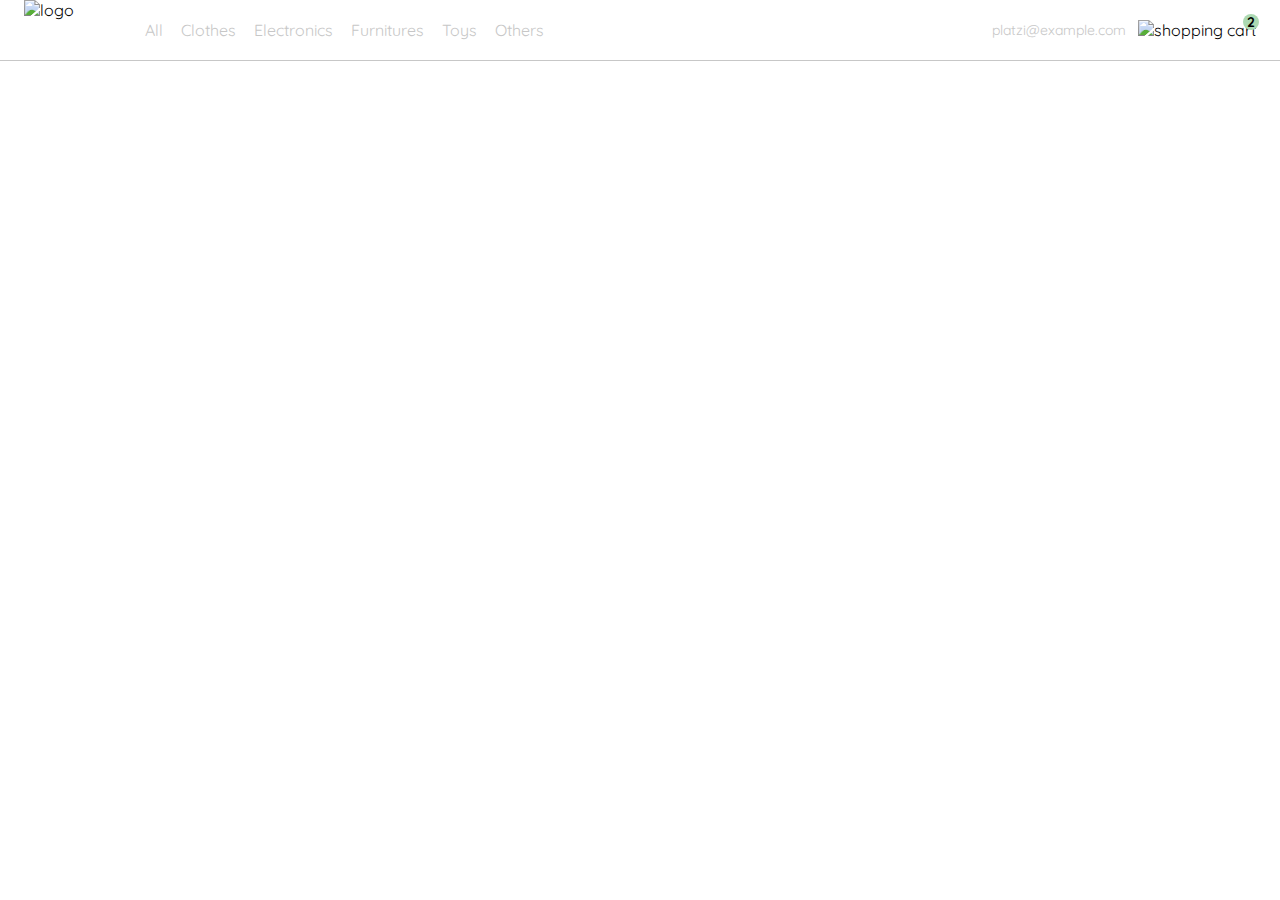
==== index.html @ 10f57877 "Navabar added" ====
<!DOCTYPE html>
<html lang="en">
<head>
  <meta charset="UTF-8">
  <meta http-equiv="X-UA-Compatible" content="IE=edge">
  <meta name="viewport" content="width=device-width, initial-scale=1.0">

  <link rel="stylesheet" href="./styles.css">
  <link rel="preconnect" href="https://fonts.googleapis.com">
  <link rel="preconnect" href="https://fonts.gstatic.com" crossorigin>
  <link href="https://fonts.googleapis.com/css2?family=Quicksand:wght@300;500;700&display=swap" rel="stylesheet">

  <title>Yardstick: online shop</title>
</head>

<body>
  <nav>
    <img class="menu" src="./icons/icon_menu.svg" alt="menu">

    <div class="navbar-left">
      <img class="logo" src="./logos/logo_yard_sale.svg" alt="logo">
      <ul>
        <li><a href="/">All</a></li>
        <li><a href="/">Clothes</a></li>
        <li><a href="/">Electronics</a></li>
        <li><a href="/">Furnitures</a></li>
        <li><a href="/">Toys</a></li>
        <li><a href="/">Others</a></li>
      </ul>
    </div>

    <div class="navbar-right">
      <ul>
        <li class="navbar-email">platzi@example.com</li>
        <li class="navbar-shopping-cart">
          <img src="./icons/icon_shopping_cart.svg" alt="shopping cart">
          <div>2</div>
        </li>
      </ul>
    </div>
    
    <div class="desktop-menu inactive">
        <ul>
          <li>
            <a href="/" class="title">My orders</a>
          </li>
    
          <li>
            <a href="/">My account</a>
          </li>
    
          <li>
            <a href="/">Sign out</a>
          </li>
        </ul>
      </div>
  </nav>


  <script src="./main.js"></script>

</body>
</html>
---- styles.css ----
:root {
    --white: #FFFFFF;
    --black: #000000;
    --very-light-pink: #C7C7C7;
    --text-input-field: #F7F7F7;
    --hospital-green: #ACD9B2;
    --sm: 14px;
    --md: 16px;
    --lg: 18px;
  }

body {
  margin: 0;
  font-family: 'Quicksand', sans-serif;
}

.inactive{
  display: none;
}

nav {
  justify-content: space-between;
  display: flex;
  border-bottom: 1px solid var(--very-light-pink);
  padding: 0 24px;
}

.menu {
  display: none;
}

.logo {
   width: 100px;
  }

.navbar-left ul,
.navbar-right ul {
  list-style: none;
  padding: 0;
  margin: 0;
  display: flex;
  align-items: center;
  height: 60px;
}

.navbar-left {
  display: flex;
}

.navbar-left ul {
  margin-left: 12px;
}

.navbar-left ul li a,
.navbar-right ul li a {
  text-decoration: none;
  color: var(--very-light-pink);
  border: 1px solid var(--white);
  padding: 8px;
  border-radius: 8px;
}

.navbar-left ul li a:hover,
.navbar-right ul li a:hover {
  border: 1px solid var(--hospital-green);
  color: var(--hospital-green);
}

.navbar-email {
  color: var(--very-light-pink);
  font-size: var(--sm);
  margin-right: 12px;
  cursor: pointer;
}

.navbar-shopping-cart {
  position: relative;
}

.navbar-shopping-cart div {
  width: 16px;
  height: 16px;
  background-color: var(--hospital-green);
  border-radius: 50%;
  font-size: var(--sm);
  font-weight: bold;
  position: absolute;
  top: -6px;
  right: -3px;
  display: flex;
  justify-content: center;
  align-items: center;
}

.desktop-menu {
  position: absolute;
  top: 59.5px;
  right: 55px;
  width: 100px;
  height: auto;
  border: 1px solid var(--very-light-pink);
  border-radius: 6px;
  padding: 20px 20px 0 20px;
  background-color: var(--white);
}

.desktop-menu ul {
  list-style: none;
  padding: 0;
  margin: 0;
}

.desktop-menu ul li {
  text-align: end;
}

.desktop-menu ul li:nth-child(1),
.desktop-menu ul li:nth-child(2) {
  font-weight: bold;
}

.desktop-menu ul li:last-child {
  padding-top: 20px;
  border-top: 1px solid var(--very-light-pink);
}

.desktop-menu ul li:last-child a {
  color: var(--hospital-green);
  font-size: var(--sm);
}

.desktop-menu ul li a {
  color: var(--back);
  text-decoration: none;
  margin-bottom: 20px;
  display: inline-block;
}

@media (max-width: 640px){
  .menu {
    display: block;
  }
  .navbar-left ul {
    display: none;
  }
  .navbar-email {
    display: none;
  }
}
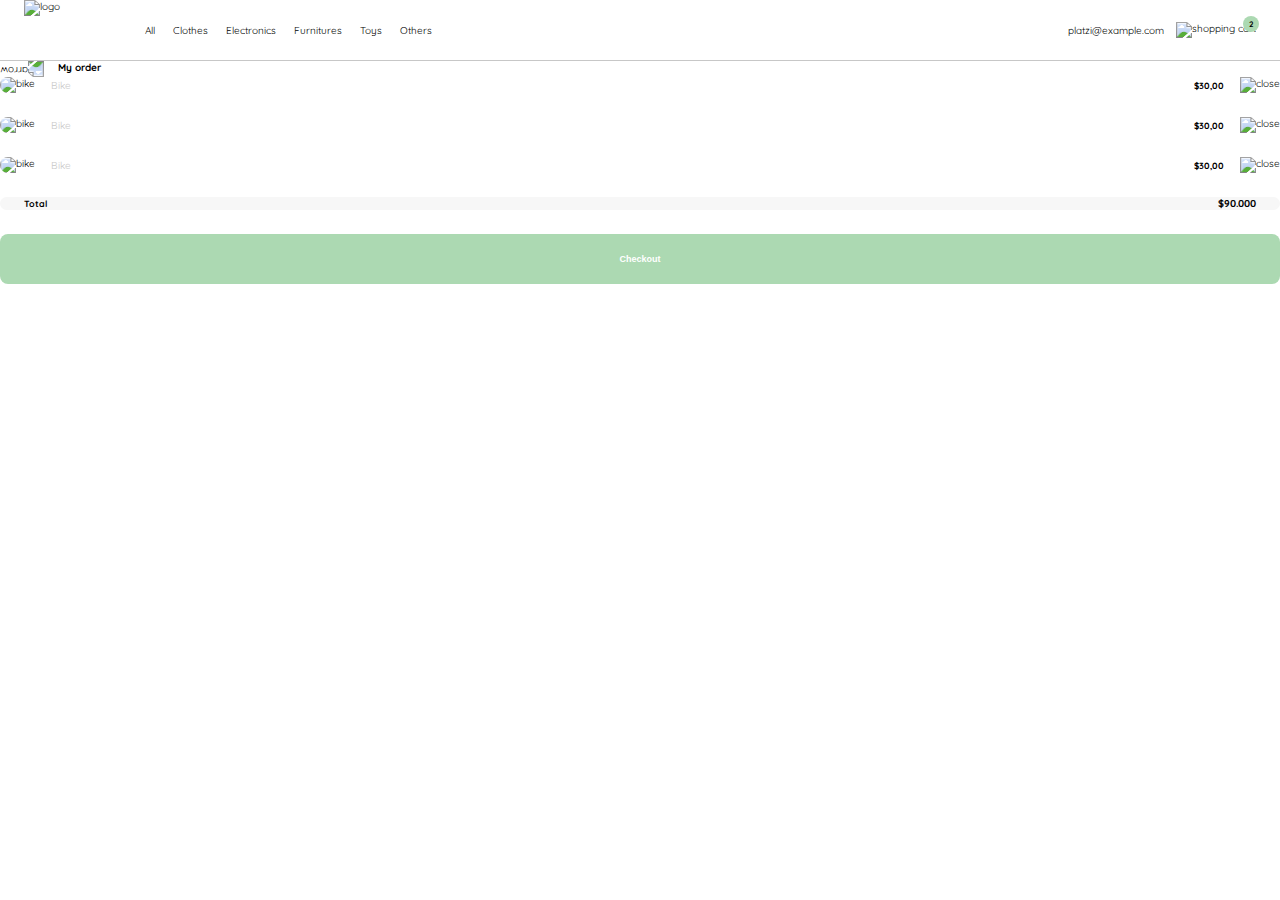
==== commit 81c8a4d0: "Shooping car added" ====
--- a/index.html
+++ b/index.html
@@ -14,50 +14,114 @@
 </head>
 
 <body>
-  <nav>
-    <img class="menu" src="./icons/icon_menu.svg" alt="menu">
+  
+  <header>
+    <nav>
+      <img class="menu" src="./icons/icon_menu.svg" alt="menu">
 
-    <div class="navbar-left">
-      <img class="logo" src="./logos/logo_yard_sale.svg" alt="logo">
-      <ul>
-        <li><a href="/">All</a></li>
-        <li><a href="/">Clothes</a></li>
-        <li><a href="/">Electronics</a></li>
-        <li><a href="/">Furnitures</a></li>
-        <li><a href="/">Toys</a></li>
-        <li><a href="/">Others</a></li>
-      </ul>
-    </div>
+      <div class="navbar-left">
+        <img class="logo" src="./logos/logo_yard_sale.svg" alt="logo">
+        <ul>
+          <li><a href="#">All</a></li>
+          <li><a href="#">Clothes</a></li>
+          <li><a href="#">Electronics</a></li>
+          <li><a href="#">Furnitures</a></li>
+          <li><a href="#">Toys</a></li>
+          <li><a href="#">Others</a></li>
+        </ul>
+      </div>
 
-    <div class="navbar-right">
-      <ul>
-        <li class="navbar-email">platzi@example.com</li>
-        <li class="navbar-shopping-cart">
-          <img src="./icons/icon_shopping_cart.svg" alt="shopping cart">
-          <div>2</div>
-        </li>
-      </ul>
-    </div>
-    
-    <div class="desktop-menu inactive">
+      <div class="navbar-right">
         <ul>
-          <li>
-            <a href="/" class="title">My orders</a>
-          </li>
-    
-          <li>
-            <a href="/">My account</a>
-          </li>
-    
-          <li>
-            <a href="/">Sign out</a>
+          <li class="navbar-email">platzi@example.com</li>
+          <li class="navbar-shopping-cart">
+            <img src="./icons/icon_shopping_cart.svg" alt="shopping cart">
+            <div>2</div>
           </li>
         </ul>
       </div>
-  </nav>
+      
+      <div class="desktop-menu inactive">
+          <ul>
+            <li><a href="#" class="title">My orders</a></li>
+            <li><a href="#">My account</a></li>
+            <li><a href="#">Sign out</a></li>
+          </ul>
+      </div>
 
+        <div class="mobile-menu inactive">
+          <ul>
+            <li><a href="#">CATEGORIES</a></li>
+            <li><a href="#">All</a></li>
+            <li><a href="#">Clothes</a></li>
+            <li><a href="#">Electronics</a></li>
+            <li><a href="#">Furnitures</a></li>
+            <li><a href="#">Toys</a></li>
+            <li><a href="#">Other</a></li>
+          </ul>
+      
+          <ul>
+            <li><a href="#">My orders</a></li>
+            <li><a href="#">My account</a></li>
+          </ul>
+      
+          <ul>
+            <li><a href="#" class="email">platzi@example.com</a></li>
+            <li><a href="#" class="sign-out">Sign out</a></li>
+          </ul>
+        </div>
+    </nav>
+  </header>
 
+<!-- Aside and car -->
+
+  <aside class="product-detail">
+    <div class="title-container">
+      <img src="./icons/flechita.svg" alt="arrow">
+      <p class="title">My order</p>
+    </div>
+
+    <div class="my-order-content">
+      <div class="shopping-cart">
+        <figure>
+          <img src="https://images.pexels.com/photos/276517/pexels-photo-276517.jpeg?auto=compress&cs=tinysrgb&dpr=2&h=650&w=940" alt="bike">
+        </figure>
+        <p>Bike</p>
+        <p>$30,00</p>
+        <img src="./icons/icon_close.png" alt="close">
+      </div>
+
+      <div class="shopping-cart">
+        <figure>
+          <img src="https://images.pexels.com/photos/276517/pexels-photo-276517.jpeg?auto=compress&cs=tinysrgb&dpr=2&h=650&w=940" alt="bike">
+        </figure>
+        <p>Bike</p>
+        <p>$30,00</p>
+        <img src="./icons/icon_close.png" alt="close">
+      </div>
+
+      <div class="shopping-cart">
+        <figure>
+          <img src="https://images.pexels.com/photos/276517/pexels-photo-276517.jpeg?auto=compress&cs=tinysrgb&dpr=2&h=650&w=940" alt="bike">
+        </figure>
+        <p>Bike</p>
+        <p>$30,00</p>
+        <img src="./icons/icon_close.png" alt="close">
+      </div>
+
+      <div class="order">
+        <p><span>Total</span></p>
+        <p>$90.000</p>
+      </div>
+
+      <button class="primary-button">
+        Checkout
+      </button>
+    </div>
+  </aside>
+  
   <script src="./main.js"></script>
 
 </body>
+
 </html>--- a/styles.css
+++ b/styles.css
@@ -1,37 +1,56 @@
+/* General styles */
+
 :root {
     --white: #FFFFFF;
     --black: #000000;
     --very-light-pink: #C7C7C7;
     --text-input-field: #F7F7F7;
     --hospital-green: #ACD9B2;
-    --sm: 14px;
-    --md: 16px;
-    --lg: 18px;
-  }
-
-body {
+    --sm: 0.8rem;
+    --md: 0.9rem;
+    --lg: 1rem;
+  }
+
+*{
+  box-sizing: border-box;
   margin: 0;
+  padding: 0;
+}
+
+html{
+  font-size: 62.5%;
   font-family: 'Quicksand', sans-serif;
+}
+
+header{
+  display: flex;
+  width: 100%;
+  min-width: 320px;
 }
 
 .inactive{
   display: none;
 }
 
+/* Navbar general styles */
+
 nav {
   justify-content: space-between;
   display: flex;
   border-bottom: 1px solid var(--very-light-pink);
   padding: 0 24px;
+  width: 100%;
 }
 
 .menu {
   display: none;
+  cursor: pointer;
 }
 
 .logo {
    width: 100px;
   }
+  
 
 .navbar-left ul,
 .navbar-right ul {
@@ -43,7 +62,7 @@
   height: 60px;
 }
 
-.navbar-left {
+.navbar-left{
   display: flex;
 }
 
@@ -54,21 +73,22 @@
 .navbar-left ul li a,
 .navbar-right ul li a {
   text-decoration: none;
-  color: var(--very-light-pink);
+  color: var(--black);
   border: 1px solid var(--white);
   padding: 8px;
   border-radius: 8px;
+
 }
 
 .navbar-left ul li a:hover,
 .navbar-right ul li a:hover {
   border: 1px solid var(--hospital-green);
-  color: var(--hospital-green);
+  color: var(--hospital);
 }
 
 .navbar-email {
-  color: var(--very-light-pink);
-  font-size: var(--sm);
+  color: var(--black);
+  font-size: var(--lg);
   margin-right: 12px;
   cursor: pointer;
 }
@@ -91,6 +111,9 @@
   justify-content: center;
   align-items: center;
 }
+
+
+/* Desktop styles */
 
 .desktop-menu {
   position: absolute;
@@ -136,14 +159,154 @@
   display: inline-block;
 }
 
+
+
+/* Mobile navbar styles */
+
+.mobile-menu {
+  position: absolute;
+  top: 60px;
+  left: 0;
+  padding: 0 24px;
+  line-height: 8px;
+}
+.mobile-menu a {
+  text-decoration: none;
+  color: var(--black);
+  font-weight: bold;
+  /* margin-bottom: 24px; */
+}
+.mobile-menu ul {
+  padding: 0;
+  margin: 24px 0 0;
+  list-style: none;
+}
+.mobile-menu ul:nth-child(1) {
+  border-bottom: 1px solid var(--very-light-pink);
+}
+.mobile-menu ul li {
+  margin-bottom: 24px;
+}
+.email {
+  font-size: var(--sm);
+  font-weight: 300 !important;
+}
+.sign-out {
+  font-size: var(--sm);
+  color: var(--hospital-green) !important;
+}
+
+
+/* Aside and car */
+
+.title-container {
+  display: flex;
+}
+
+.title-container img {
+  transform: rotate(180deg);
+  margin-right: 14px;
+}
+
+.title {
+  font-size: var(--lg);
+  font-weight: bold;
+}
+
+.order {
+  display: grid;
+  grid-template-columns: auto 1fr;
+  gap: 16px;
+  align-items: center;
+  background-color: var(--text-input-field);
+  margin-bottom: 24px;
+  border-radius: 8px;
+  padding: 0 24px;
+}
+
+.order p:nth-child(1) {
+  display: flex;
+  flex-direction: column;
+}
+
+.order p span:nth-child(1) {
+  font-size: var(--md);
+  font-weight: bold;
+}
+
+.order p:nth-child(2) {
+  text-align: end;
+  font-weight: bold;
+}
+
+.shopping-cart {
+  display: grid;
+  grid-template-columns: auto 1fr auto auto;
+  gap: 16px;
+  margin-bottom: 24px;
+  align-items: center;
+}
+
+.shopping-cart figure {
+  margin: 0;
+}
+
+.shopping-cart figure img {
+  width: 70px;
+  height: 70px;
+  border-radius: 20px;
+  object-fit: cover;
+}
+
+.shopping-cart p:nth-child(2) {
+  color: var(--very-light-pink);
+}
+
+.shopping-cart p:nth-child(3) {
+  font-size: var(--md);
+  font-weight: bold;
+}
+
+.primary-button {
+  background-color: var(--hospital-green);
+  border-radius: 8px;
+  border: none;
+  color: var(--white);
+  width: 100%;
+  cursor: pointer;
+  font-size: var(--md);
+  font-weight: bold;
+  height: 50px;
+}
+
+
+
+
+
+
+
+
+
+
 @media (max-width: 640px){
-  .menu {
+  .menu{
     display: block;
   }
-  .navbar-left ul {
+
+  .navbar-left ul,
+  .navbar-email,
+  .desktop-menu{
     display: none;
   }
-  .navbar-email {
+
+  .product-detail {
+    width: 100%;
+  }
+
+}
+
+@media (min-width: 641px){
+  .mobile-menu{
     display: none;
   }
 }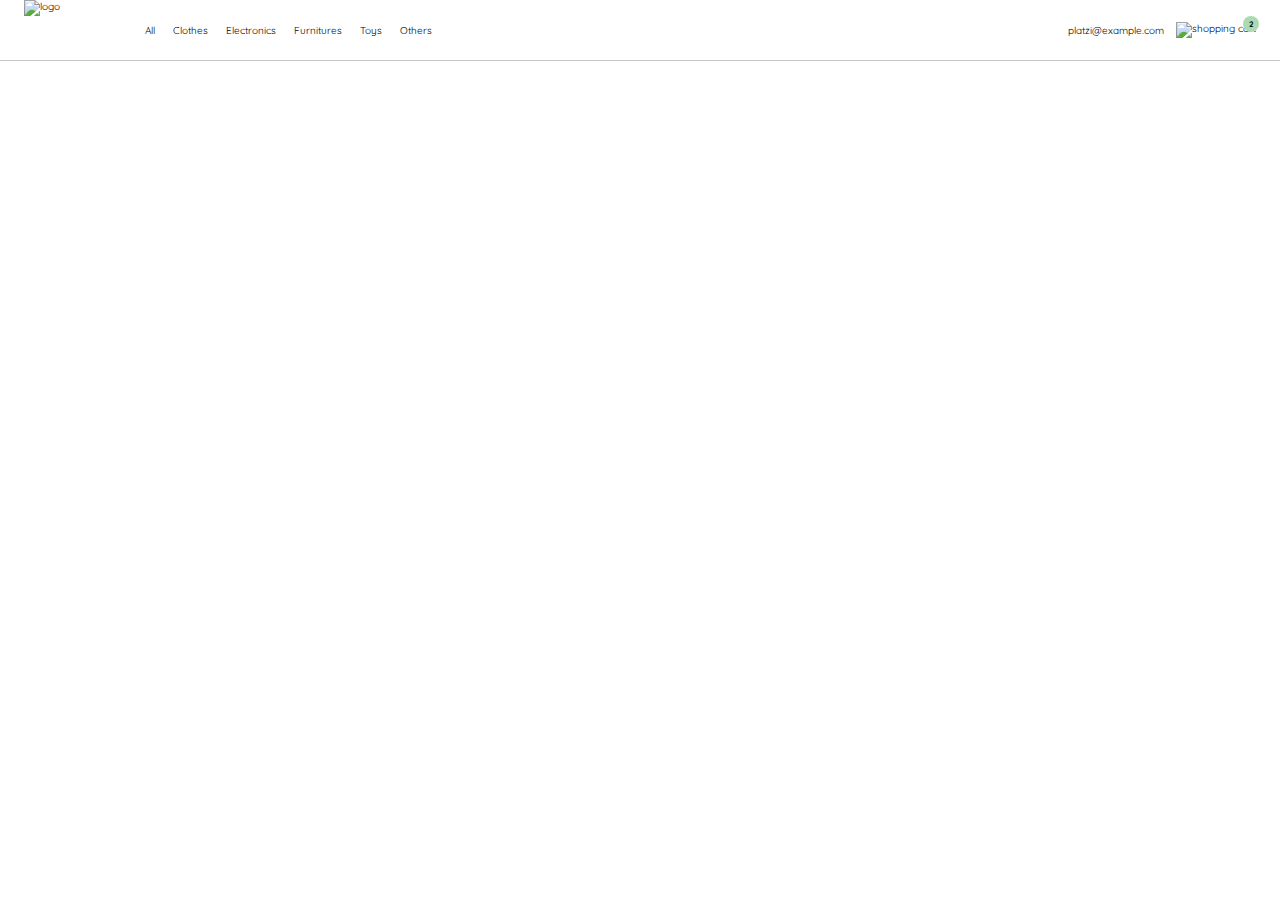
==== commit 4c370f65: "Aside improved" ====
--- a/index.html
+++ b/index.html
@@ -75,50 +75,51 @@
 
 <!-- Aside and car -->
 
-  <aside class="product-detail">
-    <div class="title-container">
-      <img src="./icons/flechita.svg" alt="arrow">
-      <p class="title">My order</p>
+<aside class="product-detail inactive">
+  <div class="title-container">
+    <img src="./icons/flechita.svg" alt="arrow">
+    <p class="title">My order</p>
+  </div>
+
+  <div class="my-order-content">
+    <div class="shopping-cart">
+      <figure>
+        <img src="https://images.pexels.com/photos/276517/pexels-photo-276517.jpeg?auto=compress&cs=tinysrgb&dpr=2&h=650&w=940" alt="bike">
+      </figure>
+      <p>Bike</p>
+      <p>$30,00</p>
+      <img src="./icons/icon_close.png" alt="close">
     </div>
 
-    <div class="my-order-content">
-      <div class="shopping-cart">
-        <figure>
-          <img src="https://images.pexels.com/photos/276517/pexels-photo-276517.jpeg?auto=compress&cs=tinysrgb&dpr=2&h=650&w=940" alt="bike">
-        </figure>
-        <p>Bike</p>
-        <p>$30,00</p>
-        <img src="./icons/icon_close.png" alt="close">
-      </div>
+    <div class="shopping-cart">
+      <figure>
+        <img src="https://images.pexels.com/photos/276517/pexels-photo-276517.jpeg?auto=compress&cs=tinysrgb&dpr=2&h=650&w=940" alt="bike">
+      </figure>
+      <p>Bike</p>
+      <p>$30,00</p>
+      <img src="./icons/icon_close.png" alt="close">
+    </div>
 
-      <div class="shopping-cart">
-        <figure>
-          <img src="https://images.pexels.com/photos/276517/pexels-photo-276517.jpeg?auto=compress&cs=tinysrgb&dpr=2&h=650&w=940" alt="bike">
-        </figure>
-        <p>Bike</p>
-        <p>$30,00</p>
-        <img src="./icons/icon_close.png" alt="close">
-      </div>
+    <div class="shopping-cart">
+      <figure>
+        <img src="https://images.pexels.com/photos/276517/pexels-photo-276517.jpeg?auto=compress&cs=tinysrgb&dpr=2&h=650&w=940" alt="bike">
+      </figure>
+      <p>Bike</p>
+      <p>$30,00</p>
+      <img src="./icons/icon_close.png" alt="close">
+    </div>
 
-      <div class="shopping-cart">
-        <figure>
-          <img src="https://images.pexels.com/photos/276517/pexels-photo-276517.jpeg?auto=compress&cs=tinysrgb&dpr=2&h=650&w=940" alt="bike">
-        </figure>
-        <p>Bike</p>
-        <p>$30,00</p>
-        <img src="./icons/icon_close.png" alt="close">
-      </div>
+    <div class="order">
+      <p><span>Total</span></p>
+      <p>$90.000</p>
+    </div>
 
-      <div class="order">
-        <p><span>Total</span></p>
-        <p>$90.000</p>
-      </div>
+    <button class="primary-button">
+      Checkout
+    </button>
+  </div>
 
-      <button class="primary-button">
-        Checkout
-      </button>
-    </div>
-  </aside>
+</aside>
   
   <script src="./main.js"></script>
 
--- a/styles.css
+++ b/styles.css
@@ -95,6 +95,7 @@
 
 .navbar-shopping-cart {
   position: relative;
+  cursor: pointer;
 }
 
 .navbar-shopping-cart div {
@@ -170,34 +171,49 @@
   padding: 0 24px;
   line-height: 8px;
 }
+
 .mobile-menu a {
   text-decoration: none;
   color: var(--black);
   font-weight: bold;
   /* margin-bottom: 24px; */
 }
+
 .mobile-menu ul {
   padding: 0;
   margin: 24px 0 0;
   list-style: none;
 }
+
 .mobile-menu ul:nth-child(1) {
   border-bottom: 1px solid var(--very-light-pink);
 }
+
 .mobile-menu ul li {
   margin-bottom: 24px;
 }
+
 .email {
   font-size: var(--sm);
   font-weight: 300 !important;
 }
+
 .sign-out {
   font-size: var(--sm);
   color: var(--hospital-green) !important;
 }
 
 
+
 /* Aside and car */
+
+.product-detail {
+  width: 360px;
+  padding: 5px 24px;
+  box-sizing: border-box;
+  position: absolute;
+  right: 0;
+}
 
 .title-container {
   display: flex;
@@ -279,15 +295,6 @@
   height: 50px;
 }
 
-
-
-
-
-
-
-
-
-
 @media (max-width: 640px){
   .menu{
     display: block;
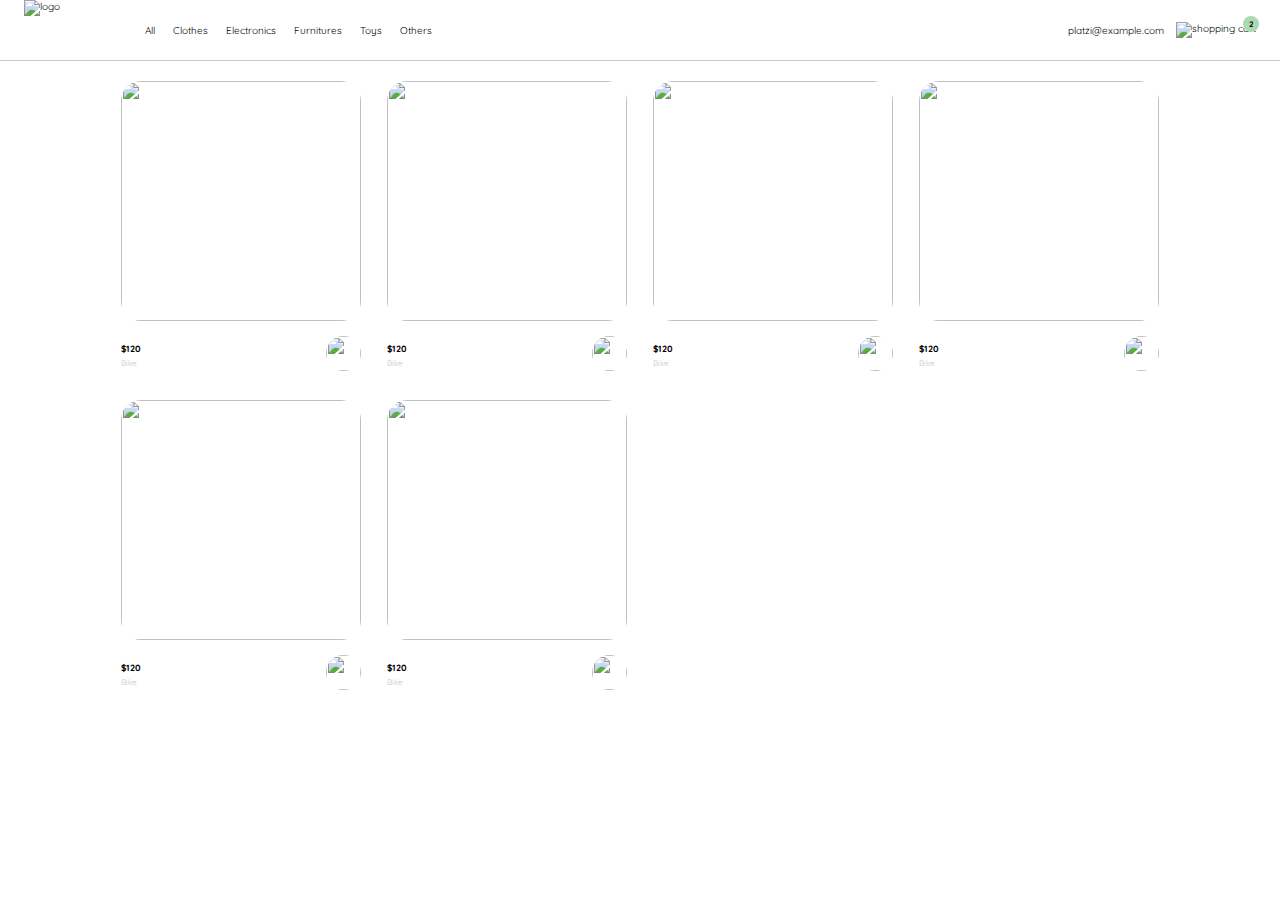
==== commit 0380a3c2: "Main product cards finished" ====
--- a/index.html
+++ b/index.html
@@ -118,8 +118,27 @@
       Checkout
     </button>
   </div>
+</aside>
 
-</aside>
+<!-- Main product cars -->
+
+
+  <section class="main-container">
+    <div class="cards-container">
+      <!-- <div class="product-card">
+        <img src="https://images.pexels.com/photos/276517/pexels-photo-276517.jpeg?auto=compress&cs=tinysrgb&dpr=2&h=650&w=940" alt="">
+        <div class="product-info">
+          <div>
+            <p>$120,00</p>
+            <p>Bike</p>
+          </div>
+          <figure>
+            <img src="./icons/bt_add_to_cart.svg" alt="">
+          </figure>
+        </div>
+      </div> -->
+    </div>
+</section>
   
   <script src="./main.js"></script>
 
--- a/styles.css
+++ b/styles.css
@@ -170,6 +170,7 @@
   left: 0;
   padding: 0 24px;
   line-height: 8px;
+  background-color: var(--white);
 }
 
 .mobile-menu a {
@@ -213,6 +214,7 @@
   box-sizing: border-box;
   position: absolute;
   right: 0;
+  background-color: var(--white);
 }
 
 .title-container {
@@ -295,6 +297,62 @@
   height: 50px;
 }
 
+
+/* Main product cars */
+
+.cards-container {
+  display: grid;
+  grid-template-columns: repeat(auto-fill, 240px);
+  gap: 26px;
+  place-content: center;
+  margin-top: 20px;
+}
+
+.product-card {
+  width: 240px;
+}
+
+.product-card img {
+  width: 240px;
+  height: 240px;
+  border-radius: 20px;
+  object-fit: cover;
+}
+
+.product-info {
+  display: flex;
+  justify-content: space-between;
+  align-items: center;
+  margin-top: 12px;
+}
+
+.product-info figure {
+  margin: 0;
+}
+
+.product-info figure img {
+  width: 35px;
+  height: 35px;
+}
+
+.product-info div p:nth-child(1) {
+  font-weight: bold;
+  font-size: var(--md);
+  margin-top: 0;
+  margin-bottom: 4px;
+}
+
+.product-info div p:nth-child(2) {
+  font-size: var(--sm);
+  margin-top: 0;
+  margin-bottom: 0;
+  color: var(--very-light-pink);
+}
+
+
+
+/* Medias queries */
+
 @media (max-width: 640px){
   .menu{
     display: block;
@@ -310,6 +368,19 @@
     width: 100%;
   }
 
+  .cards-container {
+    grid-template-columns: repeat(auto-fill, 140px);
+  }
+
+  .product-card {
+    width: 140px;
+  }
+
+  .product-card img {
+    width: 140px;
+    height: 140px;
+  }
+
 }
 
 @media (min-width: 641px){
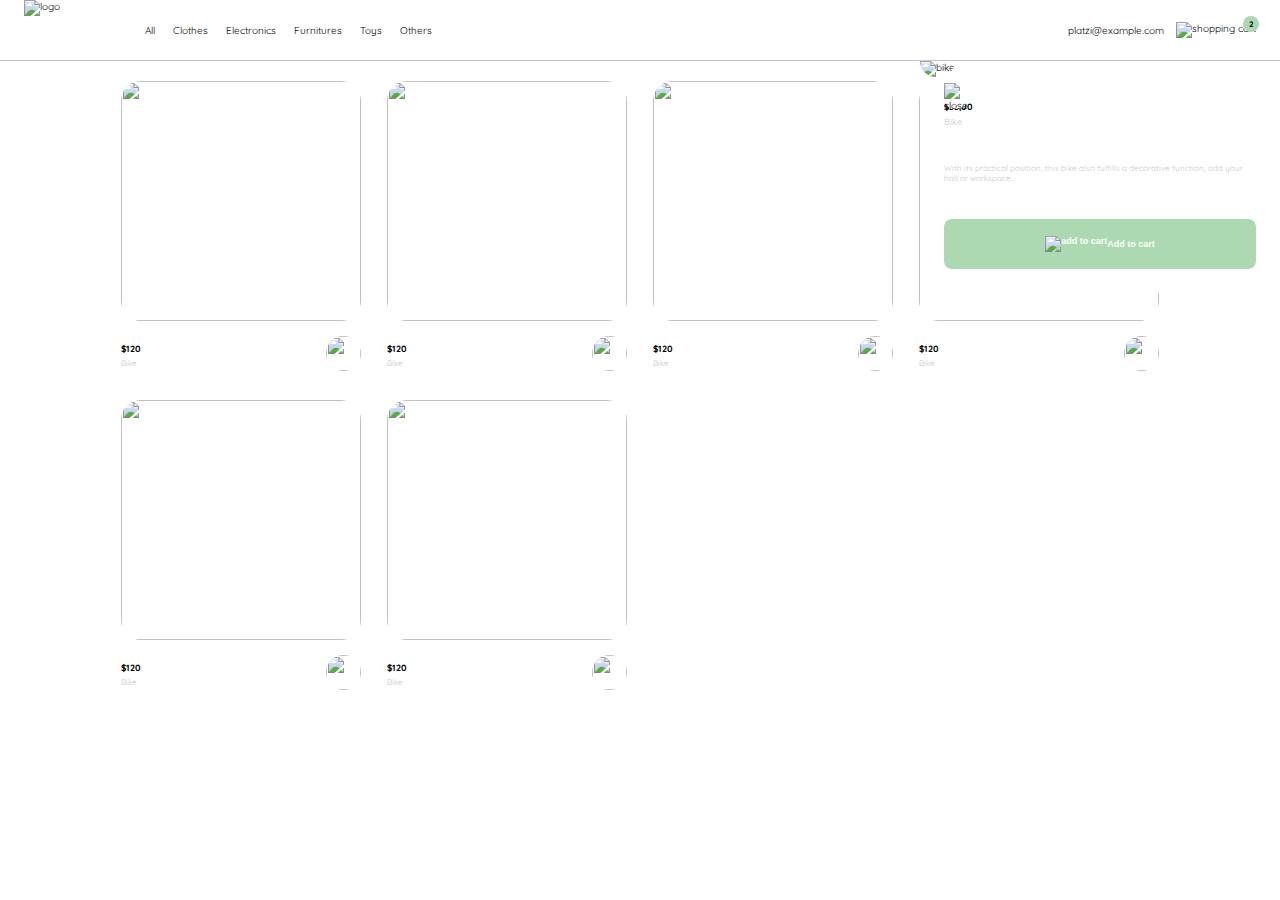
==== commit 8ac6ae4b: "Aside product-detail-big added" ====
--- a/index.html
+++ b/index.html
@@ -73,55 +73,77 @@
     </nav>
   </header>
 
-<!-- Aside and car -->
+  <!-- Aside and car -->
 
-<aside class="product-detail inactive">
-  <div class="title-container">
-    <img src="./icons/flechita.svg" alt="arrow">
-    <p class="title">My order</p>
-  </div>
+  <aside class="product-detail inactive">
+    <div class="title-container">
+      <img src="./icons/flechita.svg" alt="arrow">
+      <p class="title">My order</p>
+    </div>
 
-  <div class="my-order-content">
-    <div class="shopping-cart">
-      <figure>
-        <img src="https://images.pexels.com/photos/276517/pexels-photo-276517.jpeg?auto=compress&cs=tinysrgb&dpr=2&h=650&w=940" alt="bike">
-      </figure>
-      <p>Bike</p>
-      <p>$30,00</p>
+    <div class="my-order-content">
+      <div class="shopping-cart">
+        <figure>
+          <img src="https://images.pexels.com/photos/276517/pexels-photo-276517.jpeg?auto=compress&cs=tinysrgb&dpr=2&h=650&w=940" alt="bike">
+        </figure>
+        <p>Bike</p>
+        <p>$30,00</p>
+        <img src="./icons/icon_close.png" alt="close">
+      </div>
+
+      <div class="shopping-cart">
+        <figure>
+          <img src="https://images.pexels.com/photos/276517/pexels-photo-276517.jpeg?auto=compress&cs=tinysrgb&dpr=2&h=650&w=940" alt="bike">
+        </figure>
+        <p>Bike</p>
+        <p>$30,00</p>
+        <img src="./icons/icon_close.png" alt="close">
+      </div>
+
+      <div class="shopping-cart">
+        <figure>
+          <img src="https://images.pexels.com/photos/276517/pexels-photo-276517.jpeg?auto=compress&cs=tinysrgb&dpr=2&h=650&w=940" alt="bike">
+        </figure>
+        <p>Bike</p>
+        <p>$30,00</p>
+        <img src="./icons/icon_close.png" alt="close">
+      </div>
+
+      <div class="order">
+        <p><span>Total</span></p>
+        <p>$90.000</p>
+      </div>
+
+      <button class="primary-button">
+        Checkout
+      </button>
+    </div>
+  </aside>
+
+
+  <!-- Product details -->
+
+  <aside class="product-detail-big">
+    <div class="product-detail-big-close">
       <img src="./icons/icon_close.png" alt="close">
     </div>
 
-    <div class="shopping-cart">
-      <figure>
-        <img src="https://images.pexels.com/photos/276517/pexels-photo-276517.jpeg?auto=compress&cs=tinysrgb&dpr=2&h=650&w=940" alt="bike">
-      </figure>
+    <img src="https://images.pexels.com/photos/276517/pexels-photo-276517.jpeg?auto=compress&cs=tinysrgb&dpr=2&h=650&w=940" alt="bike">
+    
+    <div class="product-info-big">
+      <p>$35,00</p>
       <p>Bike</p>
-      <p>$30,00</p>
-      <img src="./icons/icon_close.png" alt="close">
+      <p>With its practical position, this bike also fulfills a decorative function, add your hall or workspace.</p>
+      <button class="primary-button-big add-to-cart-button">
+        <img src="./icons/bt_add_to_cart.svg" alt="add to cart">
+        Add to cart
+      </button>
     </div>
+  </aside>
 
-    <div class="shopping-cart">
-      <figure>
-        <img src="https://images.pexels.com/photos/276517/pexels-photo-276517.jpeg?auto=compress&cs=tinysrgb&dpr=2&h=650&w=940" alt="bike">
-      </figure>
-      <p>Bike</p>
-      <p>$30,00</p>
-      <img src="./icons/icon_close.png" alt="close">
-    </div>
 
-    <div class="order">
-      <p><span>Total</span></p>
-      <p>$90.000</p>
-    </div>
 
-    <button class="primary-button">
-      Checkout
-    </button>
-  </div>
-</aside>
-
-<!-- Main product cars -->
-
+  <!-- Main product cards -->
 
   <section class="main-container">
     <div class="cards-container">
@@ -138,7 +160,7 @@
         </div>
       </div> -->
     </div>
-</section>
+  </section>
   
   <script src="./main.js"></script>
 
--- a/styles.css
+++ b/styles.css
@@ -165,6 +165,7 @@
 /* Mobile navbar styles */
 
 .mobile-menu {
+  width: 100%;
   position: absolute;
   top: 60px;
   left: 0;
@@ -210,11 +211,12 @@
 
 .product-detail {
   width: 360px;
-  padding: 5px 24px;
+  padding: 20px;
   box-sizing: border-box;
   position: absolute;
   right: 0;
   background-color: var(--white);
+  border-radius: 25px;
 }
 
 .title-container {
@@ -298,7 +300,7 @@
 }
 
 
-/* Main product cars */
+/* Main product cards */
 
 .cards-container {
   display: grid;
@@ -351,6 +353,88 @@
 
 
 
+/* Product detail big */
+
+.product-detail-big {
+  width: 360px;
+  padding-bottom: 24px;
+  position: absolute;
+  right: 0;
+  background-color: white;
+  
+}
+.product-detail-big-close {
+  display: flex;
+  align-items: center;
+  justify-content: center;
+  background: var(--white);
+  width: 14px;
+  height: 14px;
+  position: absolute;
+  top: 24px;
+  left: 24px;
+  z-index: 2;
+  padding: 12px;
+  border-radius: 50%;
+}
+
+.product-detail-big-close:hover {
+  cursor: pointer;
+}
+
+.product-detail-big > img:nth-child(2) {
+  width: 100%;
+  height: 360px;
+  object-fit: cover;
+  border-radius: 0 0 20px 20px;
+}
+
+.product-info-big {
+  margin: 24px 24px 0 24px;
+}
+
+.product-info-big p:nth-child(1) {
+  font-weight: bold;
+  font-size: var(--md);
+  margin-top: 0;
+  margin-bottom: 4px;
+}
+
+.product-info-big p:nth-child(2) {
+  color: var(--very-light-pink);
+  font-size: var(--md);
+  margin-top: 0;
+  margin-bottom: 36px;
+}
+
+.product-info-big p:nth-child(3) {
+  color: var(--very-light-pink);
+  font-size: var(--sm);
+  margin-top: 0;
+  margin-bottom: 36px;
+}
+
+.primary-button-big {
+  background-color: var(--hospital-green);
+  border-radius: 8px;
+  border: none;
+  color: var(--white);
+  width: 100%;
+  cursor: pointer;
+  font-size: var(--md);
+  font-weight: bold;
+  height: 50px;
+}
+
+.add-to-cart-button {
+  display: flex;
+  align-items: center;
+  justify-content: center;
+}
+
+
+
+
 /* Medias queries */
 
 @media (max-width: 640px){
@@ -381,7 +465,12 @@
     height: 140px;
   }
 
-}
+  .product-detail-big {
+    width: 100%;
+  }
+
+}
+
 
 @media (min-width: 641px){
   .mobile-menu{
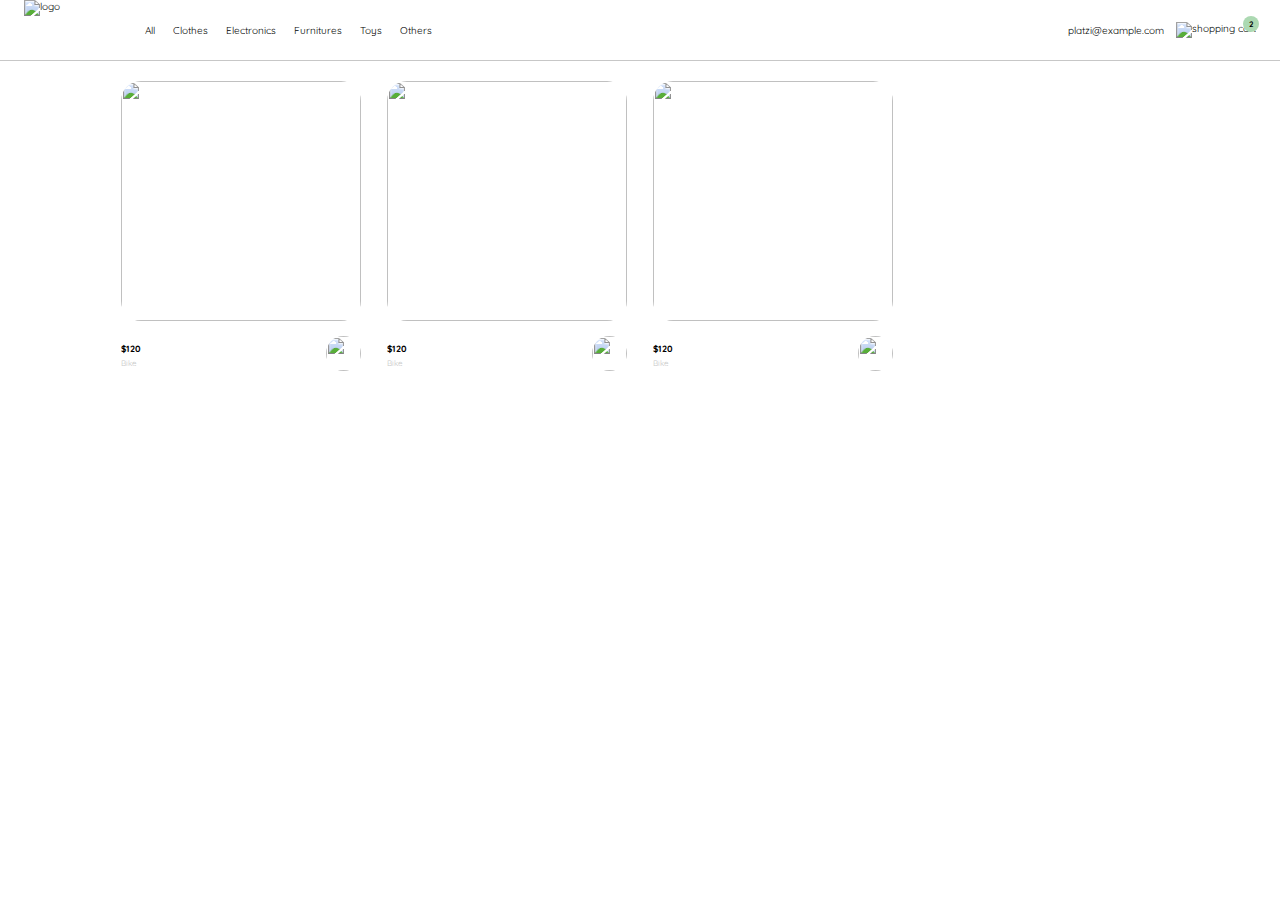
==== commit 8a7abc87: "Finished" ====
--- a/index.html
+++ b/index.html
@@ -73,7 +73,7 @@
     </nav>
   </header>
 
-  <!-- Aside and car -->
+  <!-- Aside and card -->
 
   <aside class="product-detail inactive">
     <div class="title-container">
@@ -123,13 +123,13 @@
 
   <!-- Product details -->
 
-  <aside class="product-detail-big">
+  <aside class="product-detail-big inactive">
     <div class="product-detail-big-close">
       <img src="./icons/icon_close.png" alt="close">
     </div>
 
     <img src="https://images.pexels.com/photos/276517/pexels-photo-276517.jpeg?auto=compress&cs=tinysrgb&dpr=2&h=650&w=940" alt="bike">
-    
+
     <div class="product-info-big">
       <p>$35,00</p>
       <p>Bike</p>
